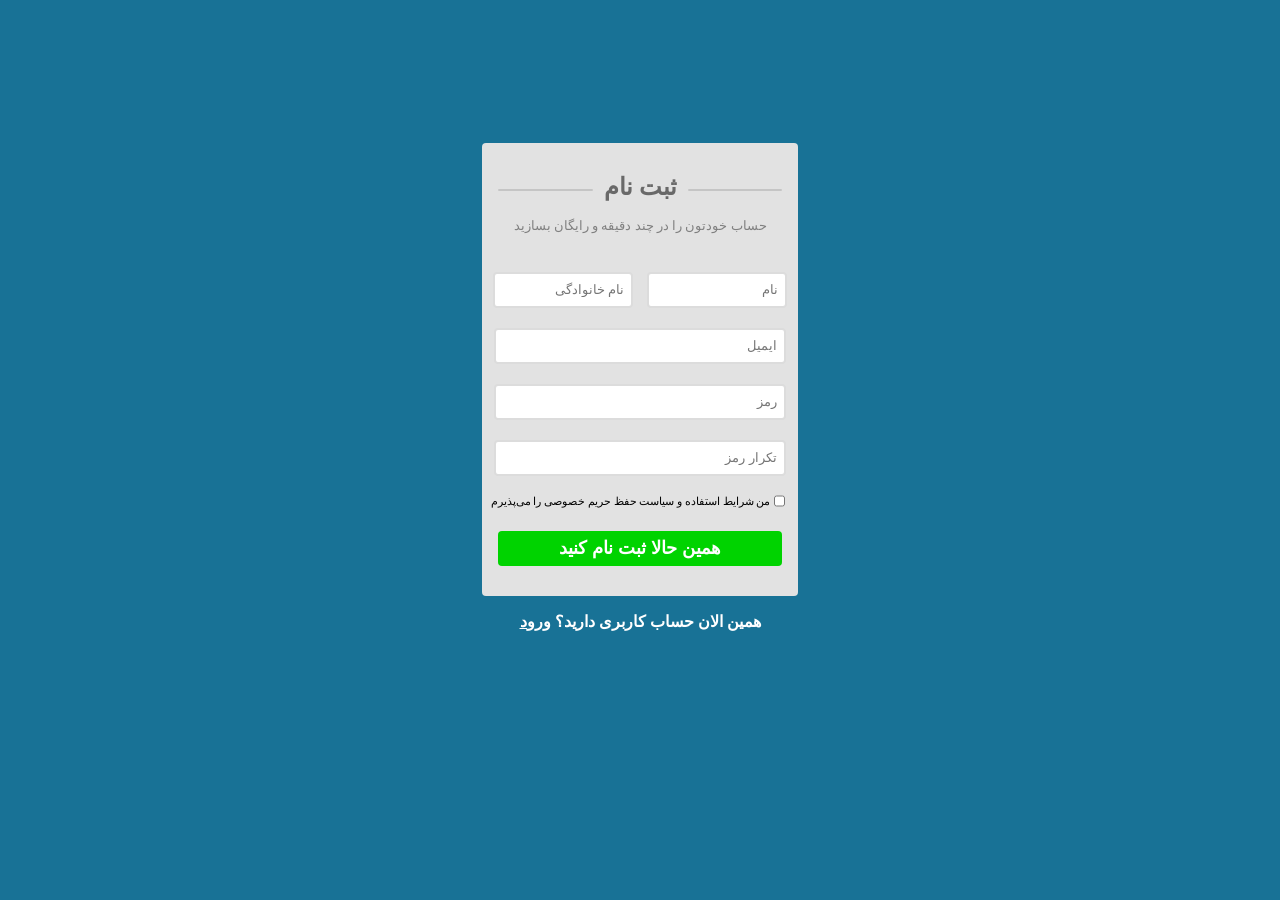
==== index.html @ 9f6778de "Add sign-up page" ====
<!DOCTYPE html>
<html lang="en">
<head>
    <meta charset="UTF-8">
    <meta name="viewport" content="width=device-width, initial-scale=1.0">
    <title>Document</title>
    <link rel="stylesheet" href="style.css">
</head>
<body>
    <section>
        <form action="">
            <div class="header-title">
                <div></div>
                <h1>ثبت نام</h1>
                <div></div>
                <h4>حساب خودتون را در چند دقیقه و رایگان بسازید</h4>
            </div>
            <div class="nameAndfamily">
                <input placeholder="نام" class="half-inpute-1" type="text" required>
                <input placeholder="نام خانوادگی" class="half-inpute-2" type="text" required>
            </div>
            <input placeholder="ایمیل" type="text" required>
            <input placeholder="رمز" type="text" required>
            <input placeholder="تکرار رمز" type="text" required>
            <div class="checkbox">
                <input type="checkbox" required>
                <label for="">من شرایط استفاده و سیاست حفظ حریم خصوصی را می‌پذیرم</label>
            </div>
            <div>
                <button>همین حالا ثبت‌ نام کنید</button>
            </div>
        </form>
        <h3>همین الان حساب کاربری دارید؟ <a href="">ورود</h3>
    </section>
</body>
</html>
---- style.css ----
body {
    direction: rtl;
    background-color: rgb(24, 114, 150);
}
section {
    text-align: center;
}
form {
display: inline-block;
width: 25%;
background-color: rgb(226, 226, 226);
margin-top: 15vh;
border-radius: 4px;
}
input {
margin: 20px 0 0 0;
width: 90%;
height: 30px;
border: 2px solid gainsboro;
border-radius: 4px;
}
.header-title div {
    width: 30%;
    background-color: rgba(128, 128, 128, 0.3);
    height: 2px;
    display: inline-block;
    border-radius: 20px;
    margin: 0 7px 0 7px;
}
.header-title h1 {
    display: inline-block;
    vertical-align: sub;
    margin: 30px 0 0 0;
    color: rgb(105, 105, 105);
}
.header-title h4 {
    font-weight: lighter;
    font-size: small;
    color: gray;
}
.nameAndfamily input {
    width: 42%;
}
.nameAndfamily .half-inpute-1 {
margin-left: 1.5%;
}
.nameAndfamily .half-inpute-2 {
margin-right: 1.5%;
}
.checkbox{
    text-align: justify;
}
.checkbox input {
    width: 11px;
    height: 30px;
    margin: 10px 4% 0 0;
    vertical-align: sub;
}
.checkbox label {
    vertical-align: super;
    font-size: 11px;
}
button {
    margin: 15px 0 30px 0;
    width: 90%;
    height: 35px;
    background-color: rgb(0, 211, 0);
    border: none;
    border-radius: 4px;
    color: white;
    font-weight: bold;
    font-size: large;
    cursor: pointer;
}
::placeholder {
    padding-right: 5px;
}
section h3 , a {
    color: white;
    font-size: medium;
}
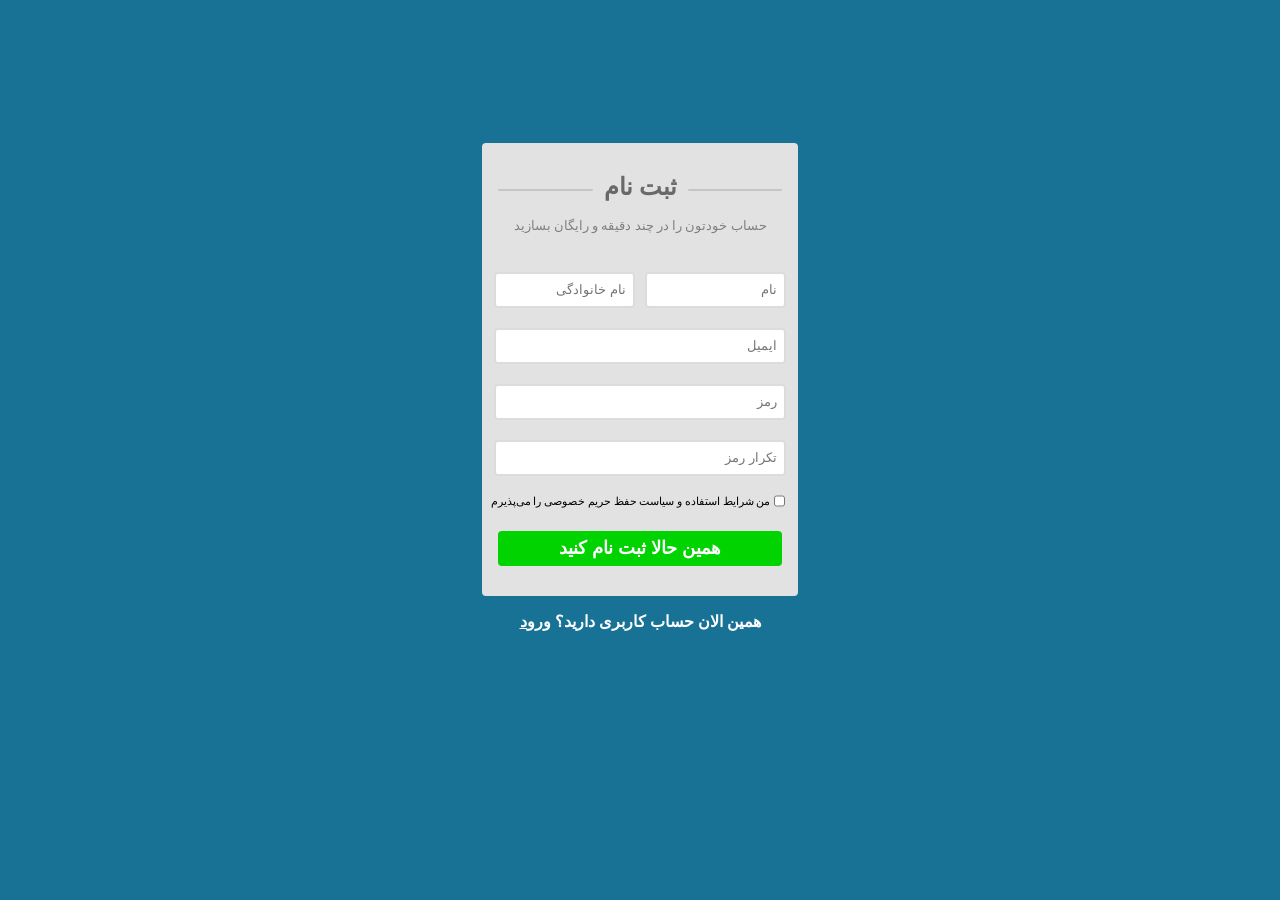
==== commit eb721688: "Refactor HTML and CSS structure" ====
--- a/index.html
+++ b/index.html
@@ -1,36 +1,52 @@
-<!DOCTYPE html>
+<!doctype html>
 <html lang="en">
-<head>
-    <meta charset="UTF-8">
-    <meta name="viewport" content="width=device-width, initial-scale=1.0">
+  <head>
+    <meta charset="UTF-8" />
+    <meta name="viewport" content="width=device-width, initial-scale=1.0" />
     <title>Document</title>
-    <link rel="stylesheet" href="style.css">
-</head>
-<body>
+    <link rel="stylesheet" href="style.css" />
+  </head>
+  <body>
     <section>
-        <form action="">
-            <div class="header-title">
-                <div></div>
-                <h1>ثبت نام</h1>
-                <div></div>
-                <h4>حساب خودتون را در چند دقیقه و رایگان بسازید</h4>
-            </div>
-            <div class="nameAndfamily">
-                <input placeholder="نام" class="half-inpute-1" type="text" required>
-                <input placeholder="نام خانوادگی" class="half-inpute-2" type="text" required>
-            </div>
-            <input placeholder="ایمیل" type="text" required>
-            <input placeholder="رمز" type="text" required>
-            <input placeholder="تکرار رمز" type="text" required>
-            <div class="checkbox">
-                <input type="checkbox" required>
-                <label for="">من شرایط استفاده و سیاست حفظ حریم خصوصی را می‌پذیرم</label>
-            </div>
-            <div>
-                <button>همین حالا ثبت‌ نام کنید</button>
-            </div>
-        </form>
-        <h3>همین الان حساب کاربری دارید؟ <a href="">ورود</h3>
+      <form action="">
+        <div class="header-title">
+          <div></div>
+          <h1>ثبت نام</h1>
+          <div></div>
+          <h4>حساب خودتون را در چند دقیقه و رایگان بسازید</h4>
+        </div>
+        <div class="nameAndfamily">
+          <div>
+            <input
+              placeholder="نام"
+              class="half-inpute-1"
+              type="text"
+              required
+            />
+          </div>
+          <div>
+            <input
+              placeholder="نام خانوادگی"
+              class="half-inpute-2"
+              type="text"
+              required
+            />
+          </div>
+        </div>
+        <input placeholder="ایمیل" type="text" required />
+        <input placeholder="رمز" type="text" required />
+        <input placeholder="تکرار رمز" type="text" required />
+        <div class="checkbox">
+          <input type="checkbox" required />
+          <label for=""
+            >من شرایط استفاده و سیاست حفظ حریم خصوصی را می‌پذیرم</label
+          >
+        </div>
+        <div>
+          <button>همین حالا ثبت‌ نام کنید</button>
+        </div>
+      </form>
+      <h3>همین الان حساب کاربری دارید؟ <a href="">ورود</a></h3>
     </section>
-</body>
-</html>+  </body>
+</html>
--- a/style.css
+++ b/style.css
@@ -1,81 +1,77 @@
 body {
-    direction: rtl;
-    background-color: rgb(24, 114, 150);
+  direction: rtl;
+  background-color: rgb(24, 114, 150);
 }
 section {
-    text-align: center;
+  text-align: center;
 }
 form {
-display: inline-block;
-width: 25%;
-background-color: rgb(226, 226, 226);
-margin-top: 15vh;
-border-radius: 4px;
+  display: inline-block;
+  width: 25%;
+  background-color: rgb(226, 226, 226);
+  margin-top: 15vh;
+  border-radius: 4px;
 }
 input {
-margin: 20px 0 0 0;
-width: 90%;
-height: 30px;
-border: 2px solid gainsboro;
-border-radius: 4px;
+  margin: 20px 0 0 0;
+  width: 90%;
+  height: 30px;
+  border: 2px solid gainsboro;
+  border-radius: 4px;
 }
 .header-title div {
-    width: 30%;
-    background-color: rgba(128, 128, 128, 0.3);
-    height: 2px;
-    display: inline-block;
-    border-radius: 20px;
-    margin: 0 7px 0 7px;
+  width: 30%;
+  background-color: rgba(128, 128, 128, 0.3);
+  height: 2px;
+  display: inline-block;
+  border-radius: 20px;
+  margin: 0 7px 0 7px;
 }
 .header-title h1 {
-    display: inline-block;
-    vertical-align: sub;
-    margin: 30px 0 0 0;
-    color: rgb(105, 105, 105);
+  display: inline-block;
+  vertical-align: sub;
+  margin: 30px 0 0 0;
+  color: rgb(105, 105, 105);
 }
 .header-title h4 {
-    font-weight: lighter;
-    font-size: small;
-    color: gray;
+  font-weight: lighter;
+  font-size: small;
+  color: gray;
 }
-.nameAndfamily input {
-    width: 42%;
+.nameAndfamily div {
+  display: inline-block;
+  width: 46.7%;
 }
-.nameAndfamily .half-inpute-1 {
-margin-left: 1.5%;
-}
-.nameAndfamily .half-inpute-2 {
-margin-right: 1.5%;
-}
-.checkbox{
-    text-align: justify;
+.checkbox {
+  text-align: justify;
 }
 .checkbox input {
-    width: 11px;
-    height: 30px;
-    margin: 10px 4% 0 0;
-    vertical-align: sub;
+  width: 11px;
+  height: 30px;
+  margin: 10px 4% 0 0;
+  vertical-align: sub;
 }
 .checkbox label {
-    vertical-align: super;
-    font-size: 11px;
+  vertical-align: super;
+  font-size: 11px;
 }
 button {
-    margin: 15px 0 30px 0;
-    width: 90%;
-    height: 35px;
-    background-color: rgb(0, 211, 0);
-    border: none;
-    border-radius: 4px;
-    color: white;
-    font-weight: bold;
-    font-size: large;
-    cursor: pointer;
+  margin: 15px 0 30px 0;
+  width: 90%;
+  height: 35px;
+  background-color: rgb(0, 211, 0);
+  border: none;
+  border-radius: 4px;
+  color: white;
+  font-weight: bold;
+  font-size: large;
+  cursor: pointer;
 }
 ::placeholder {
-    padding-right: 5px;
+  padding-right: 5px;
 }
-section h3 , a {
-    color: white;
-    font-size: medium;
-}+section h3,
+a {
+  color: white;
+  font-size: medium;
+}
